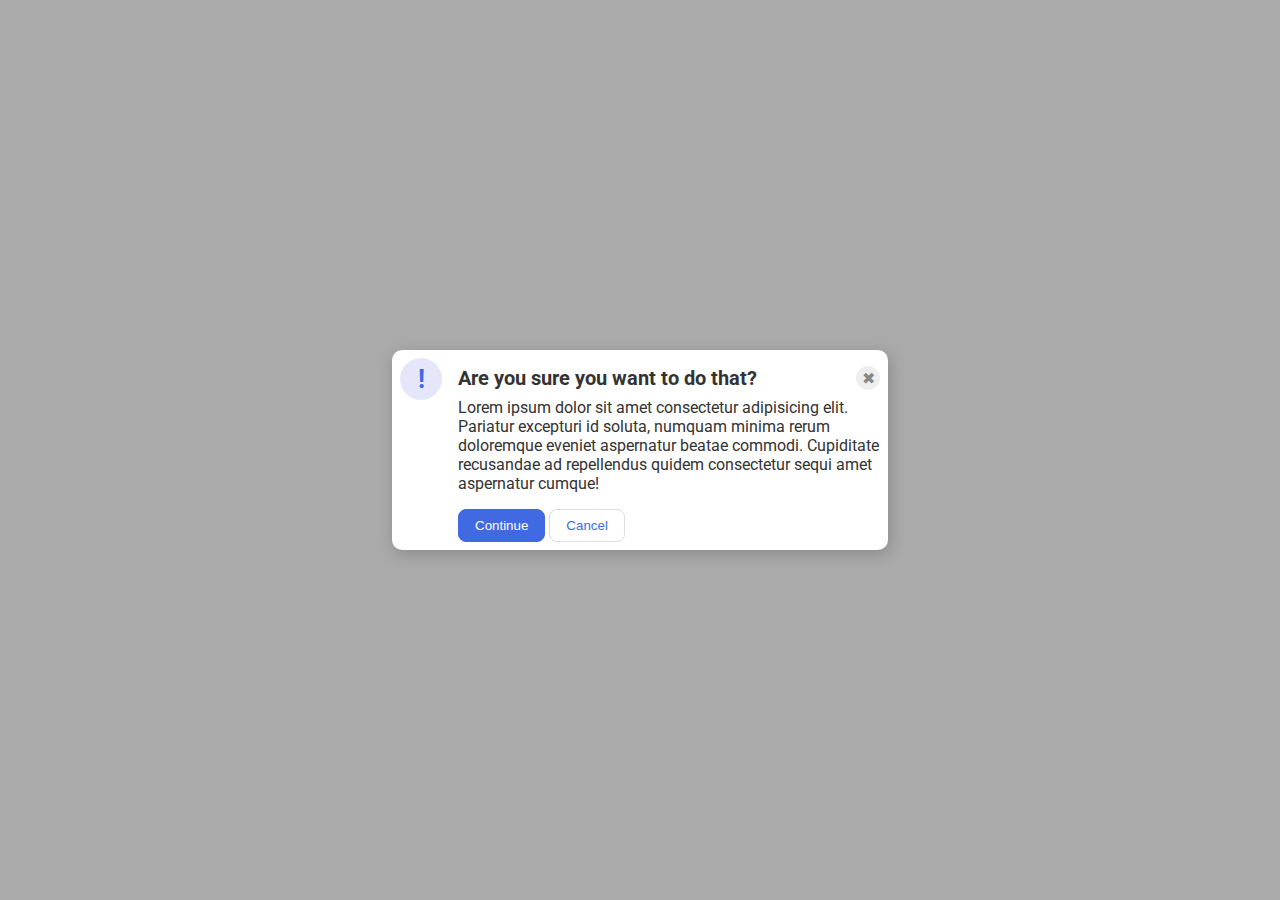
==== flex/05-flex-modal/index.html @ de857fa1 "Complete flex exercise 5. Flex modal." ====
<!DOCTYPE html>
<html lang="en">
  <head>
    <meta charset="UTF-8">
    <meta http-equiv="X-UA-Compatible" content="IE=edge">
    <meta name="viewport" content="width=device-width, initial-scale=1.0">
    <link rel="stylesheet" href="style.css">
    <title>Modal</title>
  </head>
  <body>
    <div class="modal">
      <div class="icon">!</div>
      <div class="message-container">
        <div class="header-close-container">
          <div class="header">Are you sure you want to do that?</div>
          <button class="close-button">✖</button>
        </div>
        <div class="text">Lorem ipsum dolor sit amet consectetur adipisicing elit. Pariatur excepturi id soluta, numquam minima rerum doloremque eveniet aspernatur beatae commodi. Cupiditate recusandae ad repellendus quidem consectetur sequi amet aspernatur cumque!</div>
        <button class="continue">Continue</button>
        <button class="cancel">Cancel</button>
      </div>
    </div>
  </body>
</html>
---- flex/05-flex-modal/style.css ----
@import url('https://fonts.googleapis.com/css2?family=Roboto:wght@400;700&display=swap');

html, body {
  height: 100%;
}

body {
  font-family: Roboto, sans-serif;
  margin: 0;
  background: #aaa;
  color: #333;
  /* I'll give you this one for free lol */
  display: flex;
  align-items: center;
  justify-content: center;
}

.modal {
  background: white;
  width: 480px;
  border-radius: 10px;
  box-shadow: 2px 4px 16px rgba(0,0,0,.2);
  display: flex;
  flex-flow: row nowrap;
  align-items: flex-start;
  gap: 16px;
  padding: 8px;
}

.message-container {
  gap: 16px;
}

.message-container .text {
  margin-bottom: 16px;
}

.icon {
  color: royalblue;
  font-size: 26px;
  font-weight: 700;
  background: lavender;
  width: 42px;
  height: 42px;
  border-radius: 50%;
  display: flex;
  align-items: center;
  justify-content: center;
  flex-shrink: 0;
}

.header-close-container {
  display: flex;
  flex-flow: row;
  align-items: center;
  margin-bottom: 8px;
  margin-top: 8px;
}

.header {
  font-weight: 700;
  font-size: 20px;
  width: max-content;
}

.close-button {
  background: #eee;
  border-radius: 50%;
  color: #888;
  font-weight: 400;
  font-size: 16px;
  height: 24px;
  width: 24px;
  display: flex;
  align-items: center;
  justify-content: center;
  border: 1px solid #eee;
  padding: 0;
  flex-shrink: 0;
  align-self: flex-start;
  margin-left: auto;
}

button {
  cursor: pointer;
  padding: 8px 16px;
  border-radius: 8px;
  margin: 16, 0;
}

button.continue {
  background: royalblue;
  border: 1px solid royalblue;
  color: white;
}

button.cancel {
  background: white;
  border: 1px solid #ddd;
  color: royalblue;
}
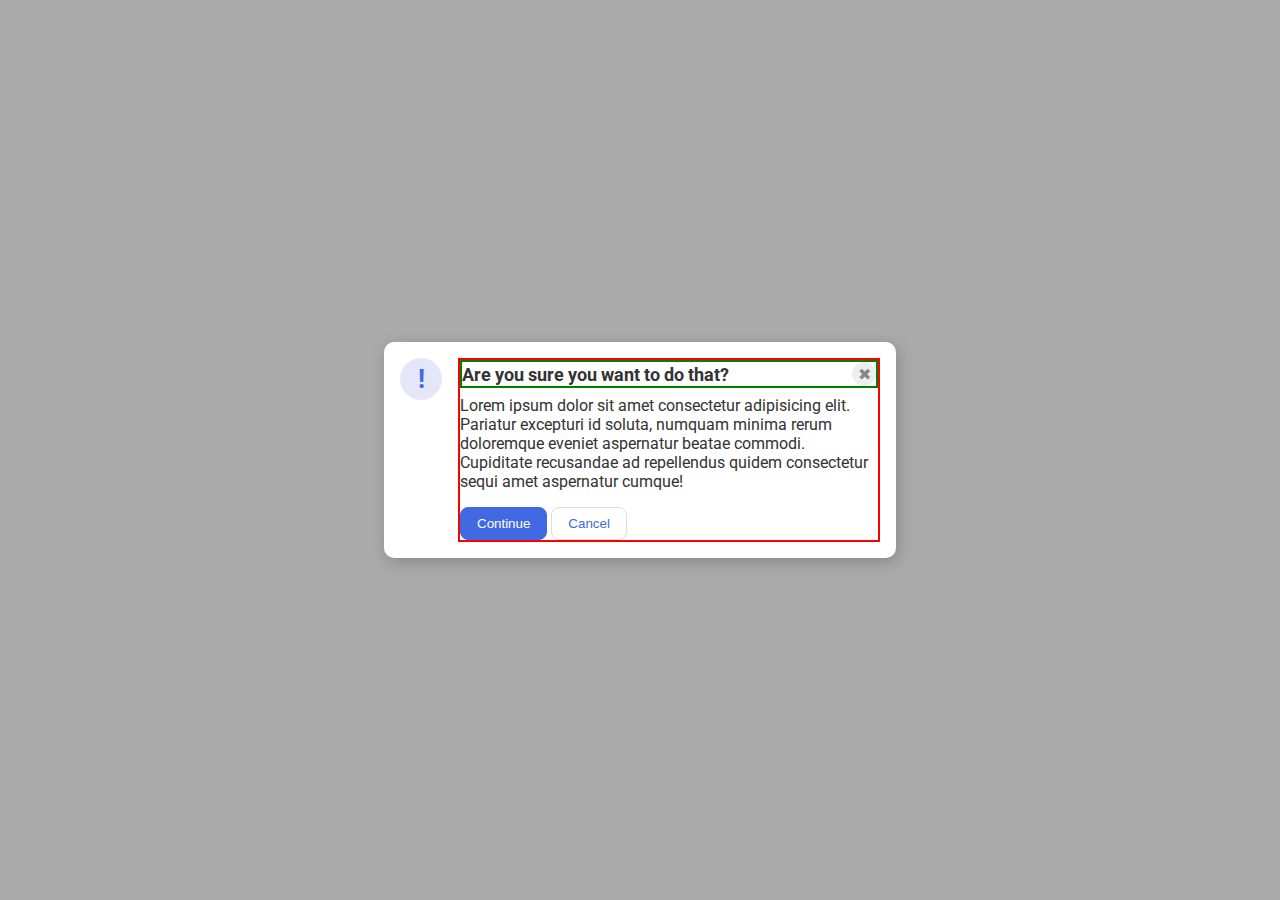
==== commit 1dc4291e: "Improve solution to flex exercise 5. Improved spacing and more efficient html." ====
--- a/flex/05-flex-modal/index.html
+++ b/flex/05-flex-modal/index.html
@@ -11,10 +11,8 @@
     <div class="modal">
       <div class="icon">!</div>
       <div class="message-container">
-        <div class="header-close-container">
-          <div class="header">Are you sure you want to do that?</div>
-          <button class="close-button">✖</button>
-        </div>
+        <div class="header">Are you sure you want to do that?
+          <button class="close-button">✖</button></div>
         <div class="text">Lorem ipsum dolor sit amet consectetur adipisicing elit. Pariatur excepturi id soluta, numquam minima rerum doloremque eveniet aspernatur beatae commodi. Cupiditate recusandae ad repellendus quidem consectetur sequi amet aspernatur cumque!</div>
         <button class="continue">Continue</button>
         <button class="cancel">Cancel</button>
--- a/flex/05-flex-modal/style.css
+++ b/flex/05-flex-modal/style.css
@@ -24,11 +24,12 @@
   flex-flow: row nowrap;
   align-items: flex-start;
   gap: 16px;
-  padding: 8px;
+  padding: 16px;
 }
 
 .message-container {
   gap: 16px;
+  border: red 2px solid;
 }
 
 .message-container .text {
@@ -49,18 +50,15 @@
   flex-shrink: 0;
 }
 
-.header-close-container {
+.header {
+  font-weight: 700;
+  font-size: 18px;
+  /* width: max-content; */
   display: flex;
   flex-flow: row;
   align-items: center;
   margin-bottom: 8px;
-  margin-top: 8px;
-}
-
-.header {
-  font-weight: 700;
-  font-size: 20px;
-  width: max-content;
+  border: green 2px solid;
 }
 
 .close-button {
